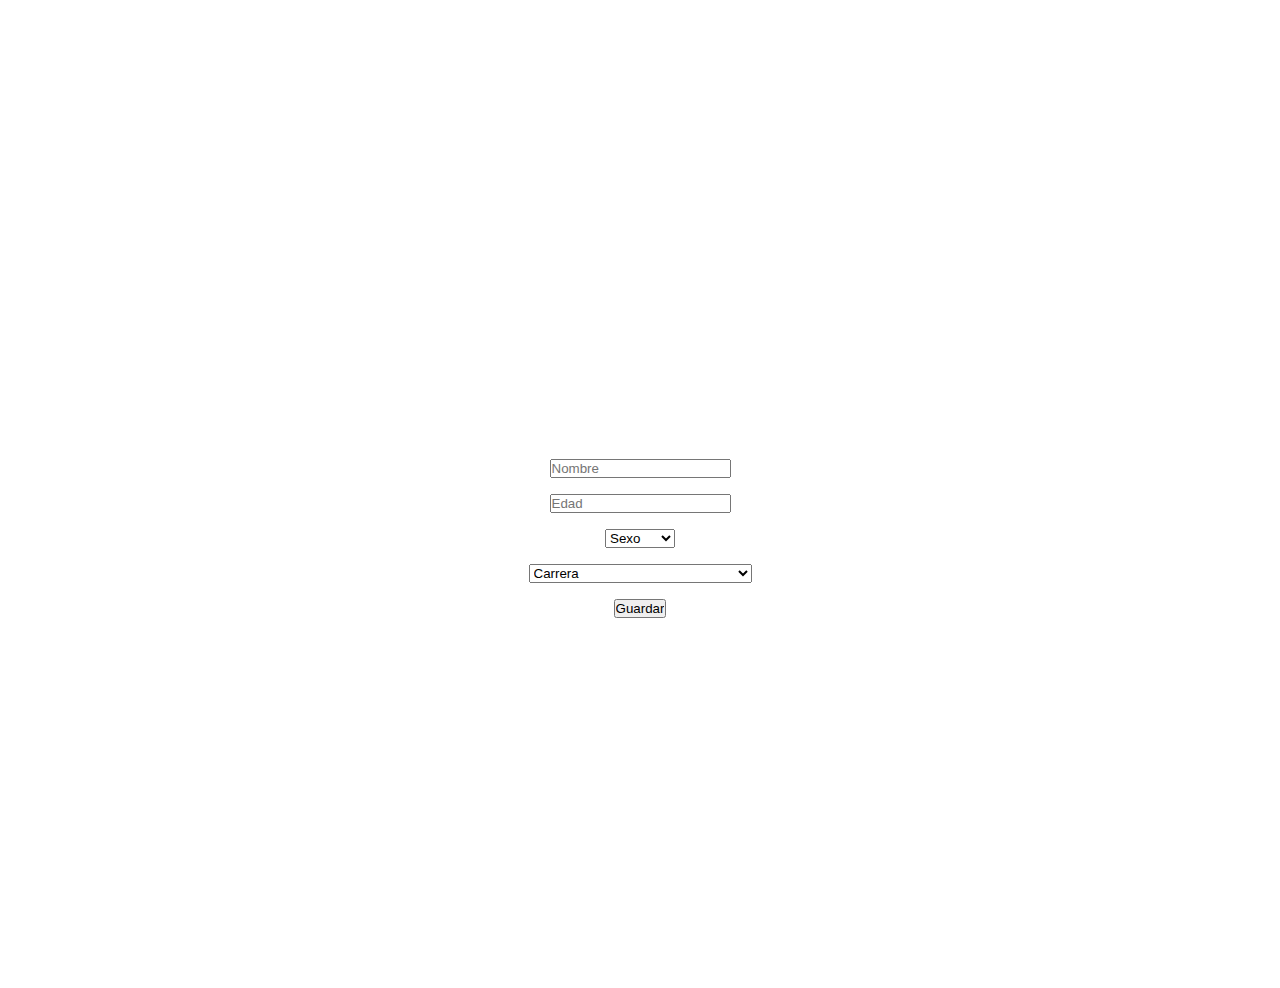
==== punto1/punto1.html @ 6d6903fa "feat: :art: Se cambio la estructura de archivos del proyecto" ====
<!DOCTYPE html>
<html lang="en">
<head>
    <meta charset="UTF-8">
    <meta http-equiv="X-UA-Compatible" content="IE=edge">
    <meta name="viewport" content="width=device-width, initial-scale=1.0">
    <link href="https://cdn.jsdelivr.net/npm/bootstrap@5.3.0-alpha3/dist/css/bootstrap.min.css" rel="stylesheet" integrity="sha384-KK94CHFLLe+nY2dmCWGMq91rCGa5gtU4mk92HdvYe+M/SXH301p5ILy+dN9+nJOZ" crossorigin="anonymous">
    <link rel="stylesheet" href="./punto1.css">
    <script src="./punto1.js" type="module" defer></script>
    <title>Punto 1</title>
</head>
<body>
    <a href="../index.html"><-- Volver</a>
    <div id="container">
        <div id="form_container">
            <form id="form_persona">
                <input type="text" name="nombre" id="nombre" class="form-control" placeholder="Nombre" required>
                <input type="text" name="edad" id="edad" class="form-control" placeholder="Edad" required>
                <select name="sexo" id="sexo" class="form-select" required>
                    <option selected disabled value="">Sexo</option>
                    <option value="Hombre">Hombre</option>
                    <option value="Mujer">Mujer</option>
                </select>
                <select name="carrera" id="carrera" class="form-select" required>
                    <option selected disabled value="">Carrera</option>
                    <option value="Ingenieria de Sistemas">Ingenieria de Sistemas</option>
                    <option value="Ingenieria de Software">Ingenieria de Software</option>
                    <option value="Ingenieria de Telecomunicaciones">Ingenieria de Telecomunicaciones</option>
                    <option value="Ingenieria de Electronica">Ingenieria de Electronica</option>
                    <option value="Ingenieria de Mecatronica">Ingenieria de Mecatronica</option>
                </select>
                <input type="submit" class="btn btn-danger" id="submit" value="Guardar">
            </form>
        </div>
        <div id="form_container2">
            <div id="form_response">
            </div>
        </div>
    </div>
</body>
</html>
---- punto1/punto1.css ----
*,
*:before,
*:after {
    -webkit-box-sizing: border-box;
    -moz-box-sizing: border-box;
    box-sizing: border-box;
    margin: 0;
    padding: 0;
}
body {
    background-image: url(https://res.cloudinary.com/dulupp7yk/image/upload/v1685040639/torresdehanoi/lago_zshqnc.jpg);
    background-size: cover;
    background-repeat: no-repeat;
    background-position: center;
    font-family: 'Roboto', sans-serif;
    font-size: 16px;
    color: #fff;
    line-height: 1.5;
}
a {
    text-decoration: none;
    color: white;
    font-weight: bold;
    display: block;
    width: fit-content;
    padding: 1rem;
    border-radius: 1rem;
    text-align: left;
    margin-top: 2rem;
    margin-left: 2rem;
    background-color: #ffffff3d;
}
#container {
    margin-top: auto;
    height: 100vh;
    display: flex;
    flex-direction: row;
    column-gap: 10rem;
    justify-content: center;
    align-items: center;
}
#form_container, #form_container2 {
    background-color: #ffffff54;
    padding: 2rem;
    border-radius: 1.5rem;
}

#form_persona, #form_response{
    display: flex;
    flex-direction: column;
    justify-content: center;
    align-items: center;
    width: 100%;
    row-gap: 1rem;
}
#form_container2{
    display: none;
}
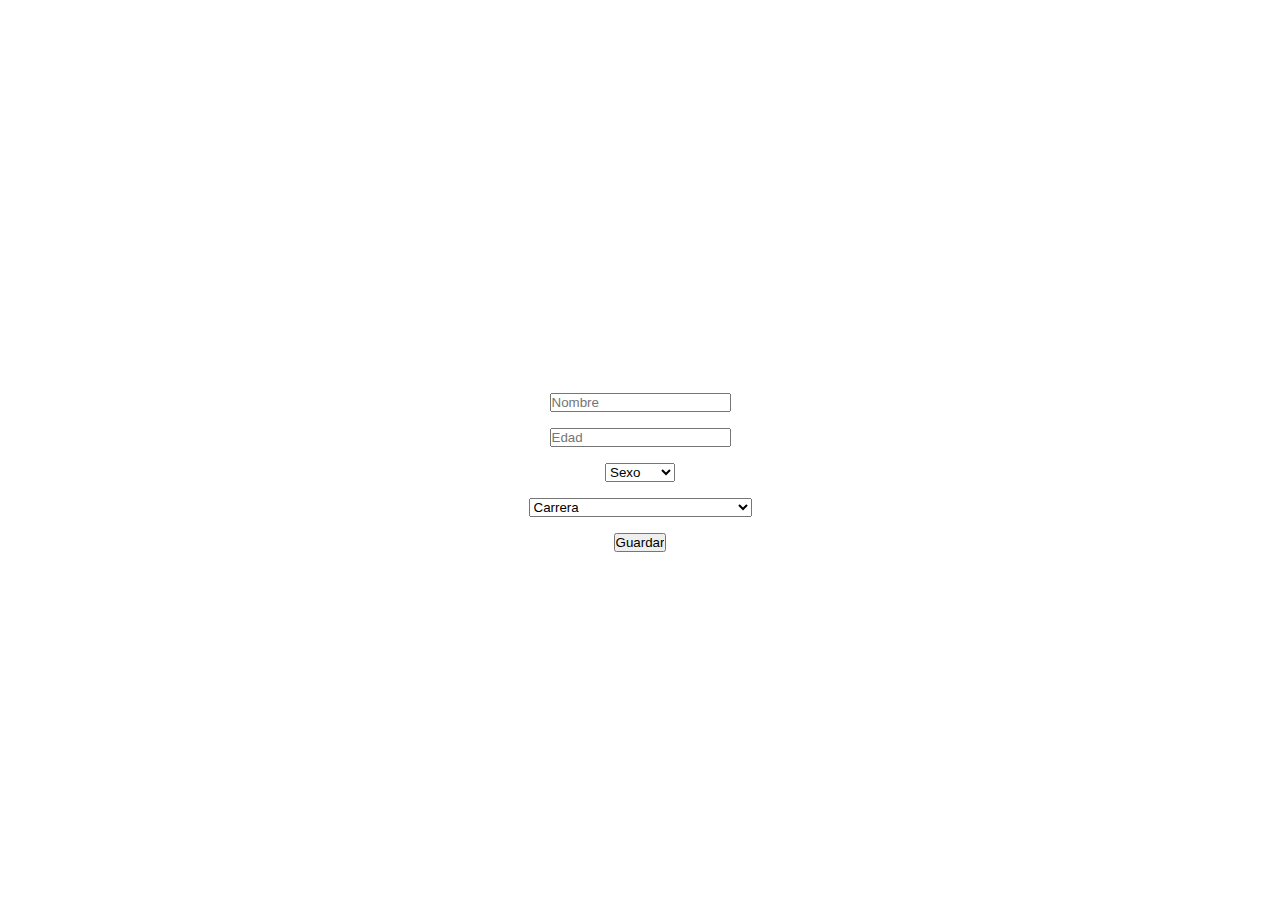
==== commit 6b3cf029: "feat: :lipstick: Cambio en el boton de regreso" ====
--- a/punto1/punto1.html
+++ b/punto1/punto1.html
@@ -14,6 +14,7 @@
     <div id="container">
         <div id="form_container">
             <form id="form_persona">
+                <h3>Estudiante</h3>
                 <input type="text" name="nombre" id="nombre" class="form-control" placeholder="Nombre" required>
                 <input type="text" name="edad" id="edad" class="form-control" placeholder="Edad" required>
                 <select name="sexo" id="sexo" class="form-select" required>
--- a/punto1/punto1.css
+++ b/punto1/punto1.css
@@ -29,6 +29,7 @@
     margin-top: 2rem;
     margin-left: 2rem;
     background-color: #ffffff3d;
+    position: absolute;
 }
 #container {
     margin-top: auto;
